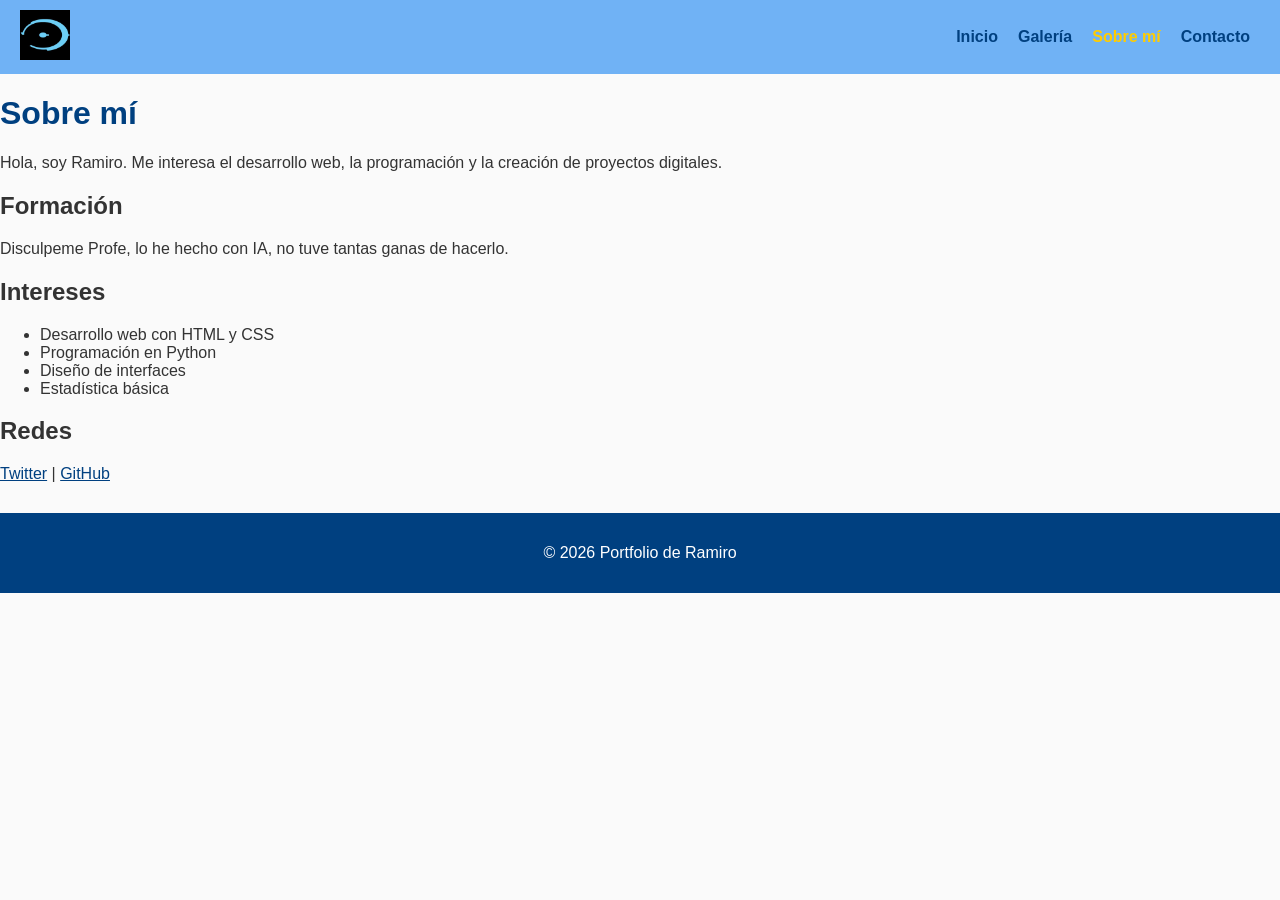
==== about.html @ fc85e85f "Add files via upload" ====
<!DOCTYPE html>
<html lang="es">
<head>
  <meta charset="UTF-8">
  <title>Sobre mí</title>
  <link rel="stylesheet" href="styles.css">
</head>
<body>
  <header>
    <a href="index.html" class="logo">
      <img src="IMG/ha1.jpg" alt="logo">
    </a>
    <nav>
      <ul>
        <li><a href="index.html">Inicio</a></li>
        <li><a href="galeria.html">Galería</a></li>
        <li><a href="about.html" class="activo">Sobre mí</a></li>
        <li><a href="contactos.html">Contacto</a></li>
      </ul>
    </nav>
  </header>

  <main>
    <h1>Sobre mí</h1>
    <p>Hola, soy Ramiro. Me interesa el desarrollo web, la programación y la creación de proyectos digitales.</p>

    <h2>Formación</h2>
    <p>Disculpeme Profe, lo he hecho con IA, no tuve tantas ganas de hacerlo.</p>

    <h2>Intereses</h2>
    <ul>
      <li>Desarrollo web con HTML y CSS</li>
      <li>Programación en Python</li>
      <li>Diseño de interfaces</li>
      <li>Estadística básica</li>
    </ul>

    <h2>Redes</h2>
    <p>
      <a href="https://twitter.com" target="_blank">Twitter</a> | 
      <a href="https://github.com" target="_blank">GitHub</a>
    </p>
  </main>

  <footer>
    <p>&copy; 2026 Portfolio de Ramiro</p>
  </footer>
</body>
</html>
---- styles.css ----
/* Estilos generales */
body {
  font-family: 'Segoe UI', Arial, sans-serif;
  margin: 0;
  padding: 0;
  background-color: #fafafa;
  color: #333;
}

/* Header */
header {
  display: flex;
  align-items: center;
  justify-content: space-between;
  background-color: #70b2f5;
  padding: 10px 20px;
}

.logo img {
  height: 50px;
}

nav ul {
  list-style: none;
  margin: 0;
  padding: 0;
  display: flex;
}

nav li {
  margin: 0 10px;
}

nav a {
  text-decoration: none;
  color: #fff;
  font-weight: bold;
}

/* Estado activo */
nav a.activo {
  color: #ffcc00;
}

/* Estados de enlaces */
a:link {
  color: #004080;
}

a:visited {
  color: #663399;
}

a:hover {
  color: #ff6600;
  text-decoration: underline;
}

a:active {
  color: #cc0000;
}

/* Botón */
.boton {
  display: inline-block;
  padding: 10px 20px;
  background-color: #28a745;
  color: white;
  text-decoration: none;
  border-radius: 5px;
  margin-top: 15px;
  transition: background-color 0.3s ease;
}

.boton:hover {
  background-color: #218838;
}

/* Jerarquía visual */
h1 {
  color: #004080;
}

h2 {
  color: #333;
}

h3 {
  color: #555;
}

/* Footer */
footer {
  text-align: center;
  padding: 15px;
  background-color: #004080;
  color: white;
  margin-top: 30px;
}
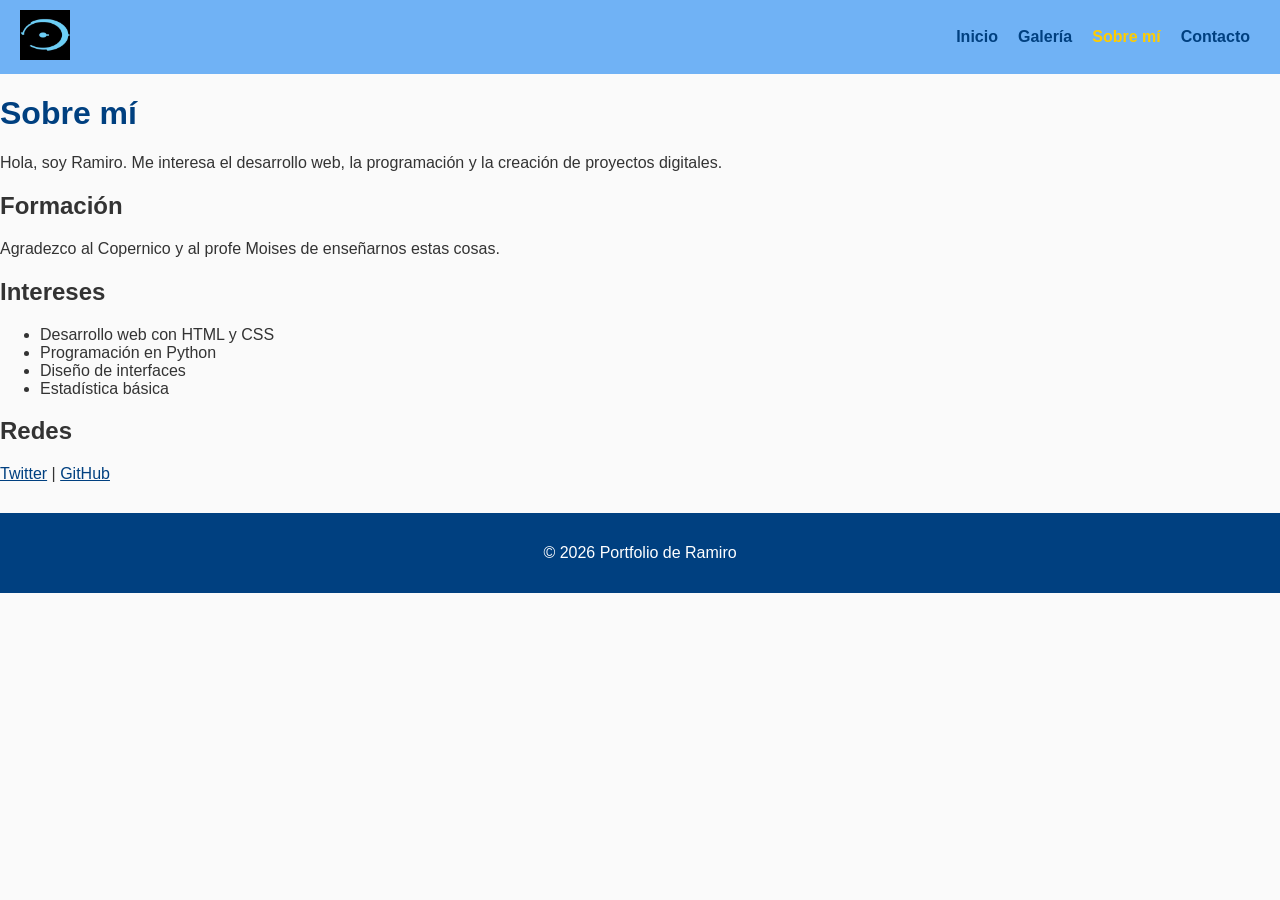
==== commit 01f0be9c: "Update about.html" ====
--- a/about.html
+++ b/about.html
@@ -25,7 +25,7 @@
     <p>Hola, soy Ramiro. Me interesa el desarrollo web, la programación y la creación de proyectos digitales.</p>
 
     <h2>Formación</h2>
-    <p>Disculpeme Profe, lo he hecho con IA, no tuve tantas ganas de hacerlo.</p>
+    <p>Agradezco al Copernico y al profe Moises de enseñarnos estas cosas.</p>
 
     <h2>Intereses</h2>
     <ul>
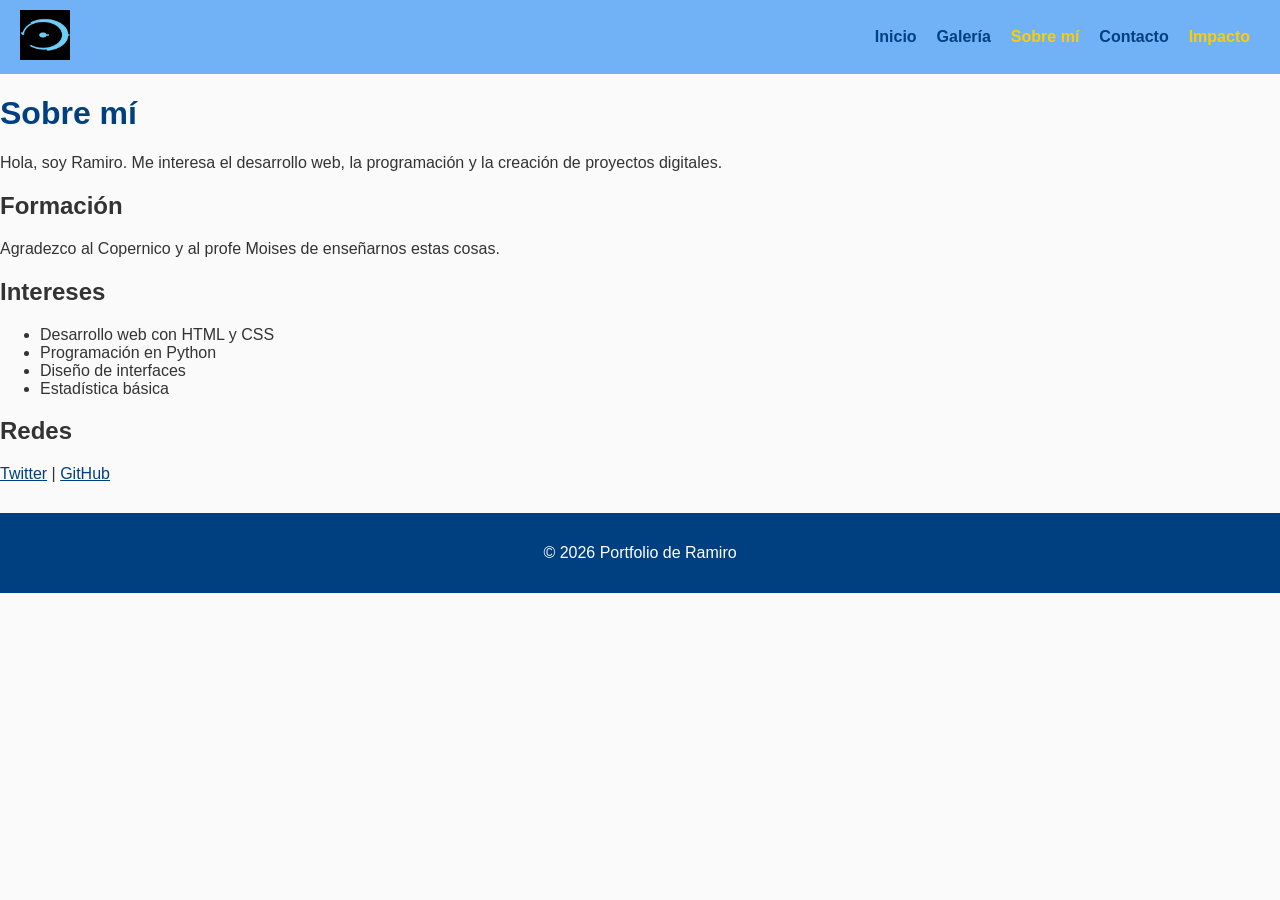
==== commit 737ebd3d: "Update about.html" ====
--- a/about.html
+++ b/about.html
@@ -16,6 +16,7 @@
         <li><a href="galeria.html">Galería</a></li>
         <li><a href="about.html" class="activo">Sobre mí</a></li>
         <li><a href="contactos.html">Contacto</a></li>
+        <li><a href="impacto.html" class="activo">Impacto</a></li>
       </ul>
     </nav>
   </header>
